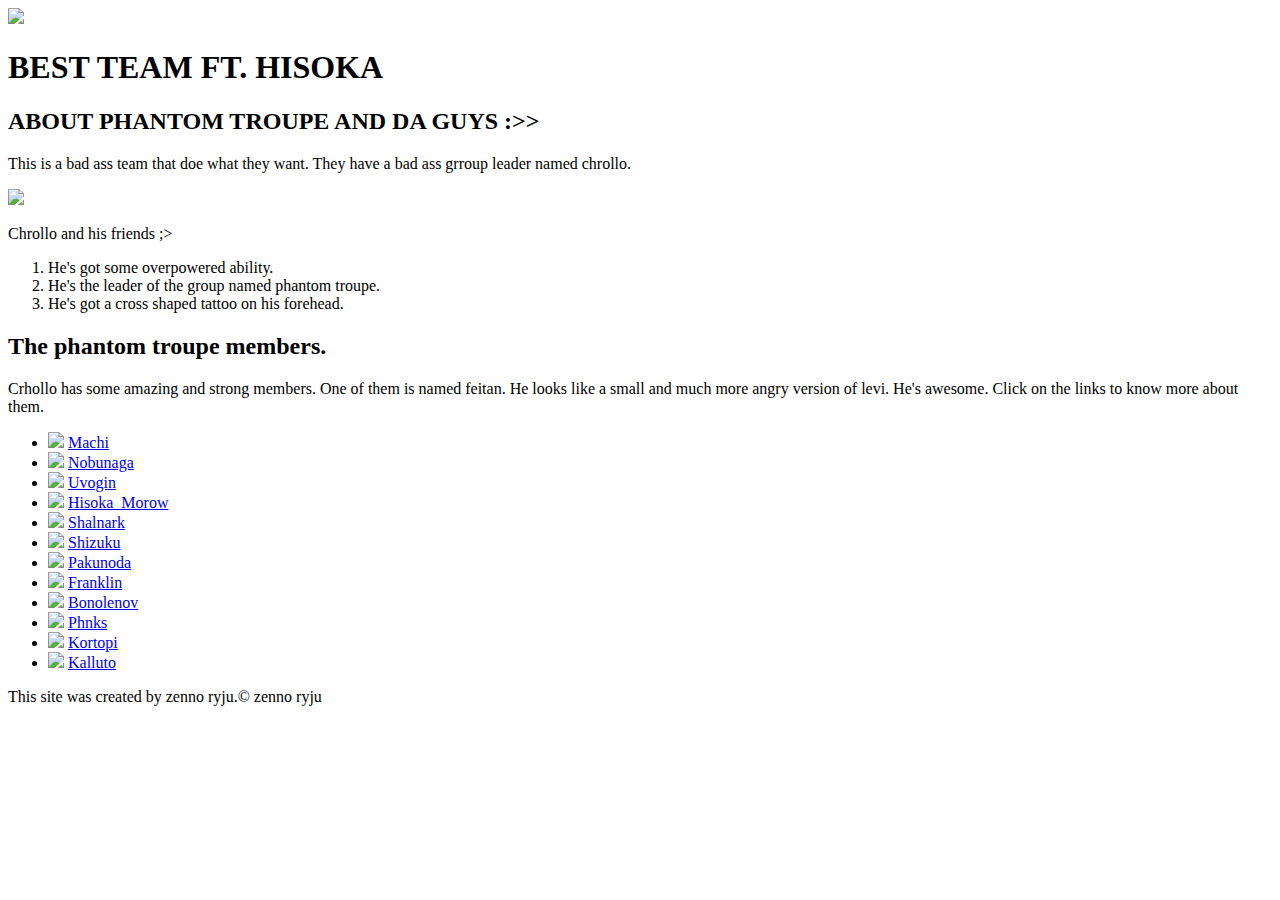
==== index.html @ 917711a5 "Rename huntergypn.html to index.html" ====
<!DOCTYPE html>
<html>
<head>
	<title>PHANTOM TROUPE</title>
		<link rel="icon" href="https://9tailedkitsune.com/wp-content/uploads/2019/12/killuazoldyck1-1024x576.jpg">
		<link rel="stylesheet" type="text/css" href="./hunter.css">
</head>
<body>
	<!-- header must be flat out and wide -->
	<header>
		<img src="http://images5.fanpop.com/image/photos/29700000/Genei-Ryodan-hunter-x-hunter-29745624-1500-825.jpg">
		<h1> BEST TEAM FT. HISOKA</h1>

	</header>
		<!-- main element -->
		<main>
			<h2> ABOUT PHANTOM TROUPE AND DA GUYS :>></h2>
			<p class="bahotae"> This is a bad ass team that doe what they want. They have a bad ass grroup leader named chrollo.</p>
			<img src="https://images-wixmp-ed30a86b8c4ca887773594c2.wixmp.com/f/0efe43eb-174e-41d4-bfee-4b4f92623dc2/dbdrrfy-b5aaee6b-8702-4def-925e-fa44b6839b30.jpg/v1/fill/w_1192,h_670,q_70,strp/genei_ryodan__phantom_troupe__by_tonyohoho_dbdrrfy-pre.jpg?token=eyJ0eXAiOiJKV1QiLCJhbGciOiJIUzI1NiJ9.[base64].8xsx7hOzVd0yW5kn-wiGOzYVTZMnNz7n1Dm9i2y0PZg">
			<p class="bahotae"> Chrollo and his friends ;> </p>
			<ol>
				<li class="tae"> He's got some overpowered ability. </li>
				<li class="tae"> He's the leader of the group named phantom troupe.</li>
				<li class="tae"> He's got a cross shaped tattoo on his forehead.</li>


			</ol>
				<!-- phantom members -->

				<h2> The phantom troupe members.</h2>
				<P class="bahotae"> Crhollo has some amazing and strong members. One of them is named feitan. He looks like a small and much more angry version of levi. He's awesome. Click on the links to know more about them.</P>
				<ul> 
					
						<li> <img src="https://th.bing.com/th/id/OIP.whdkSDgOq8JVA0IVXcTARgHaGc?pid=Api&rs=1"class="faces"> <a target="_blank" href="https://hunterxhunter.fandom.com/wiki/Machi_Komacine">Machi</a></li>
						
						<li> <img src="https://th.bing.com/th/id/OIP.Euuvy5DErJadCELN9PDh9QAAAA?pid=Api&rs=1"class="faces"> <a target="_blank" href="https://hunterxhunter.fandom.com/wiki/Nobunaga_Hazama">Nobunaga</a></li>
						
						<li> <img src="https://em.wattpad.com/ec16165fc09e60fa7975148486a2957620226f19/[base64]?s=fit&w=720&h=720"class="faces"> <a href="https://hunterxhunter.fandom.com/wiki/Uvogin">Uvogin</a></li>
						
						<li> <img src="https://th.bing.com/th/id/OIP.o2FJ2-j7cNYPHbdk21Xu9QHaHa?pid=Api&rs=1"class="faces"> <a href="https://hunterxhunter.fandom.com/wiki/Hisoka_Morow">Hisoka_Morow</a></li>
						
						<li> <img src="https://th.bing.com/th/id/OIP.y1WngxLzMcgihtV6nBzI0AHaEK?pid=Api&rs=1"class="faces"> <a href="https://hunterxhunter.fandom.com/wiki/Shalnark">Shalnark</a></li>
						
						<li> <img src="https://images-wixmp-ed30a86b8c4ca887773594c2.wixmp.com/f/b317f63a-89ba-4b5d-98c4-2f3be39a2366/d8p28ds-f0b77a4d-af6c-4c8a-8889-b7d93d70da0c.jpg?token=eyJ0eXAiOiJKV1QiLCJhbGciOiJIUzI1NiJ9.[base64].9nBavUKOy8XJ5-6dbVzl7nFyqbPet1DlVRBmG0MNx58"class="faces"class="faces"> <a target="_blank" href="https://hunterxhunter.fandom.com/wiki/Shizuku_Murasaki">Shizuku</a></li>
						
						<li> <img src="https://vignette.wikia.nocookie.net/hxhfemalecharacters/images/9/91/Pakunoda_portrait.jpg/revision/latest?cb=20160630132140"class="faces"> <a target="_blank" href="https://hunterxhunter.fandom.com/wiki/Pakunoda"> Pakunoda</a></li>
						
						<li> <img src="https://66.media.tumblr.com/b06a7eb0941582328f4203c10589ecef/tumblr_inline_ok3v403Scg1sebu2v_500.png"class="faces"> <a target="_blank" href="https://hunterxhunter.fandom.com/wiki/Franklin_Bordeau">Franklin</a></li>
						
						<li> <img src="https://vignette.wikia.nocookie.net/characterprofile/images/5/5c/Bonolenov.png/revision/latest?cb=20171117162722"class="faces"> <a target="_blank" href="https://hunterxhunter.fandom.com/wiki/Bonolenov_Ndongo">Bonolenov</a></li>
						
						<li> <img src="https://i.ytimg.com/vi/fD1eZxUtfwE/maxresdefault.jpg"class="faces"> <a target="_blank" href="https://hunterxhunter.fandom.com/wiki/Phinks_Magcub">Phnks</a></li>
						
						<li> <img src="https://vignette.wikia.nocookie.net/anime-characters-fight/images/a/a7/Kortopi_(4).JPG/revision/latest?cb=20170712134752&path-prefix=ru"class="faces"> <a target="_blank" href="https://hunterxhunter.fandom.com/wiki/Kortopi">Kortopi</a></li>
						
						<li> <img src="http://1.bp.blogspot.com/-qFI8tySeqw0/Vg-KRjs3-6I/AAAAAAAALjM/JQPmCjZfhzQ/s1600/97_-_Kalluto_offers_help.jpg"class="faces"> <a target="_blank" href="https://hunterxhunter.fandom.com/wiki/Kalluto_Zoldyck">Kalluto</a></li>


	



				</ul>



		</main>
				<!-- footer element -->

					<footer>
					<p >This site was created by zenno ryju.&copy; zenno ryju</p>

					</footer>
						







</body>
</html>
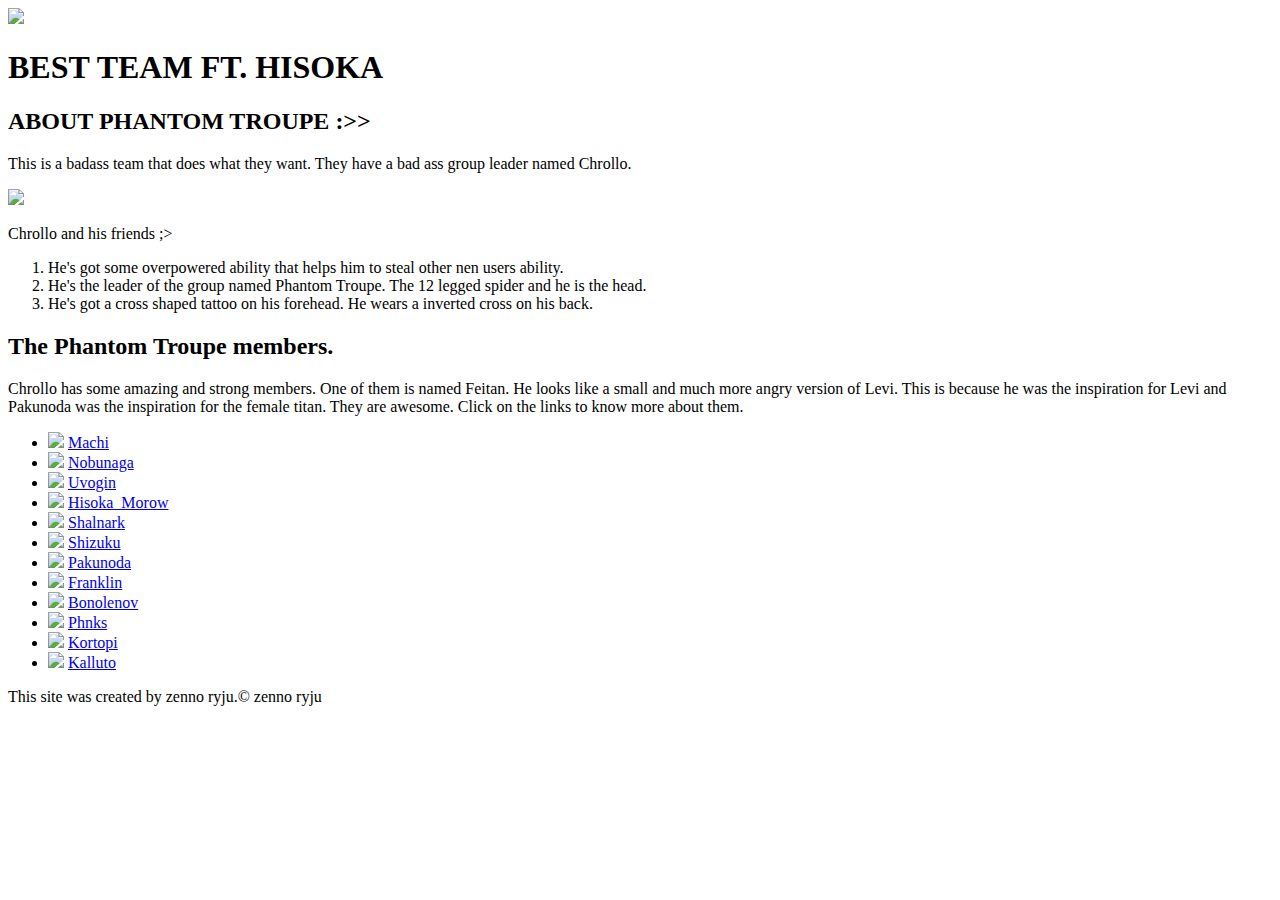
==== commit cb5d9d39: "Update index.html" ====
--- a/index.html
+++ b/index.html
@@ -3,7 +3,7 @@
 <head>
 	<title>PHANTOM TROUPE</title>
 		<link rel="icon" href="https://9tailedkitsune.com/wp-content/uploads/2019/12/killuazoldyck1-1024x576.jpg">
-		<link rel="stylesheet" type="text/css" href="./hunter.css">
+		<link rel="stylesheet" type="text/css" href="./huntergypn.css">
 </head>
 <body>
 	<!-- header must be flat out and wide -->
@@ -14,21 +14,21 @@
 	</header>
 		<!-- main element -->
 		<main>
-			<h2> ABOUT PHANTOM TROUPE AND DA GUYS :>></h2>
-			<p class="bahotae"> This is a bad ass team that doe what they want. They have a bad ass grroup leader named chrollo.</p>
+			<h2> ABOUT PHANTOM TROUPE :>></h2>
+			<p class="bahotae"> This is a badass team that does what they want. They have a bad ass group leader named Chrollo.</p>
 			<img src="https://images-wixmp-ed30a86b8c4ca887773594c2.wixmp.com/f/0efe43eb-174e-41d4-bfee-4b4f92623dc2/dbdrrfy-b5aaee6b-8702-4def-925e-fa44b6839b30.jpg/v1/fill/w_1192,h_670,q_70,strp/genei_ryodan__phantom_troupe__by_tonyohoho_dbdrrfy-pre.jpg?token=eyJ0eXAiOiJKV1QiLCJhbGciOiJIUzI1NiJ9.[base64].8xsx7hOzVd0yW5kn-wiGOzYVTZMnNz7n1Dm9i2y0PZg">
 			<p class="bahotae"> Chrollo and his friends ;> </p>
 			<ol>
-				<li class="tae"> He's got some overpowered ability. </li>
-				<li class="tae"> He's the leader of the group named phantom troupe.</li>
-				<li class="tae"> He's got a cross shaped tattoo on his forehead.</li>
+				<li class="tae"> He's got some overpowered ability that helps him to steal other nen users ability. </li>
+				<li class="tae"> He's the leader of the group named Phantom Troupe. The 12 legged spider and he is the head.</li>
+				<li class="tae"> He's got a cross shaped tattoo on his forehead. He wears a inverted cross on his back.</li>
 
 
 			</ol>
 				<!-- phantom members -->
 
-				<h2> The phantom troupe members.</h2>
-				<P class="bahotae"> Crhollo has some amazing and strong members. One of them is named feitan. He looks like a small and much more angry version of levi. He's awesome. Click on the links to know more about them.</P>
+				<h2> The Phantom Troupe members.</h2>
+				<P class="bahotae"> Chrollo has some amazing and strong members. One of them is named Feitan. He looks like a small and much more angry version of Levi. This is because he was the inspiration for Levi and Pakunoda was the inspiration for the female titan. They are awesome. Click on the links to know more about them.</P>
 				<ul> 
 					
 						<li> <img src="https://th.bing.com/th/id/OIP.whdkSDgOq8JVA0IVXcTARgHaGc?pid=Api&rs=1"class="faces"> <a target="_blank" href="https://hunterxhunter.fandom.com/wiki/Machi_Komacine">Machi</a></li>
